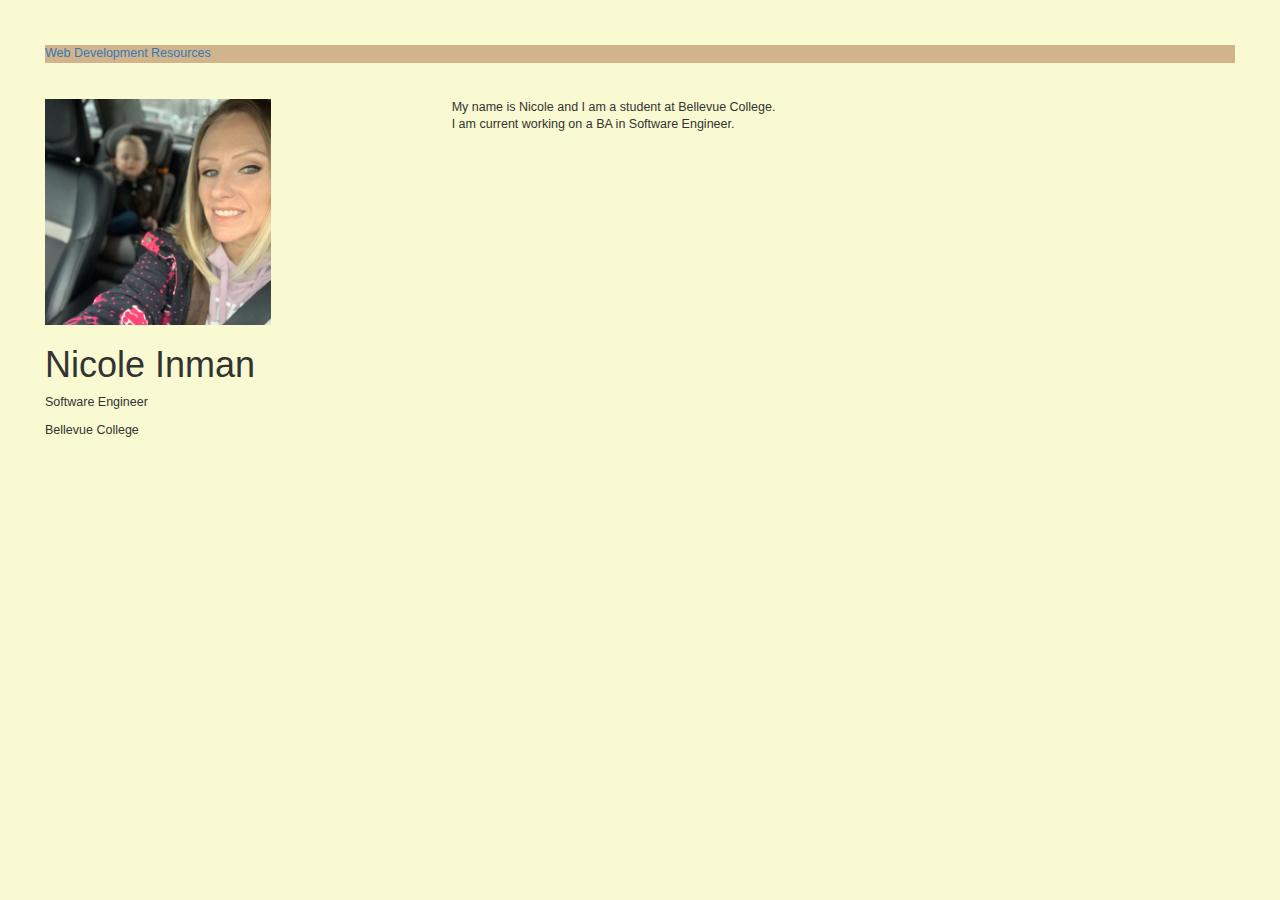
==== index.html @ c01739e0 "OG commit" ====
<!DOCTYPE html>
<html>

<head>
    <meta charset="utf-8">
    <meta name="viewport" content="width=device-width, initial-scale=1.0">
    <title>Nicole Inman</title>
    <meta name="keywords" content="View1" />
    <meta name="HW2 " content="Web App">
    <meta name="description" content="My Portfolio">
    <meta name="author" content="Nicole Inman">
    


<!--<link rel="stylesheet" href="../css/bootstrap.css" />-->
<link rel="stylesheet" href="https://maxcdn.bootstrapcdn.com/bootstrap/3.3.7/css/bootstrap.min.css">
<link rel="stylesheet" href="http://meyerweb.com/eric/tools/css/reset/reset.css">
<link rel="stylesheet" type="text/css" href="./css/index.css">


</head>
<div data-role="header" data-theme='a' style="background: tan;">

        <a href="html/resources.html" style="align-content: center;">Web Development Resources</a>
        </div>

<body>
    <div class="container-fluid"></div>

    <!---<nav class="navbar navbar-expand-lg navbar-light bg-light">
        <a class="navar-brand mx-auto">Links</a>
        <button type="button"  class="navbar-toggler" type="button" data-toggled="collapse" data-target="#navbarSupportedContent"
        aria-controls="navbarSupportedContent" aria-expanded="false" aria-label="Toggle-navigation">
            <span class="navbor-toggler-icon"></span>
        </button>
        
        <div class="collapse navbar-collapse" id="navbarSupportedContent">
          

            </div>

        </div>--->

    <br>
    <br>

    <div data-role="header" data-theme='a' style="background: tan;"></div>

   
    <div class="row" >
            <div class="col-lg-4">
        <img src="Images/profilePic.jpg" style="width:60%">
        <h1>Nicole Inman</h1>
            <p class="title">Software Engineer</p>
            <p>Bellevue College</p>
            </div>
            
            <div class="col-lg-8">
            <p>My name is Nicole and I am a student at Bellevue College.</br>
                I am current working on a BA in Software Engineer.
            </p>
            </div>
         </h1>   
        

            
    </div>
    </div>
              

</body>

</html>
---- css/index.css ----
body {
    margin: 45px;
    font-family: sans-serif;
    font-size: 125%;
    background-color: lightgoldenrodyellow;
    
 }

 h2 {
   text-align: center;
   color: black;
   background-color:tan;
  }
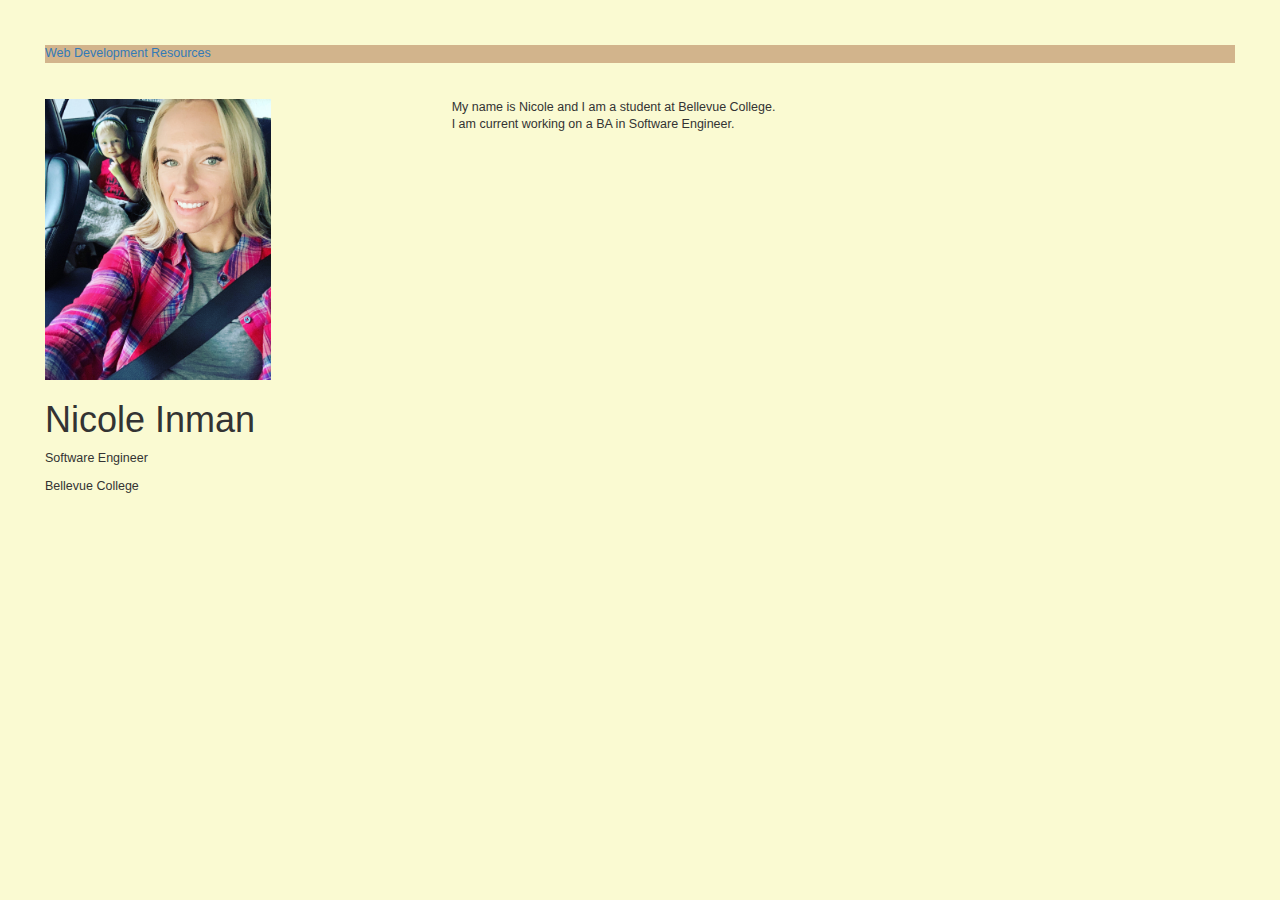
==== commit 6a661c2a: "update index.html" ====
--- a/index.html
+++ b/index.html
@@ -49,7 +49,7 @@
    
     <div class="row" >
             <div class="col-lg-4">
-        <img src="Images/profilePic.jpg" style="width:60%">
+        <img src="Images/profilePic1.jpg" style="width:60%">
         <h1>Nicole Inman</h1>
             <p class="title">Software Engineer</p>
             <p>Bellevue College</p>
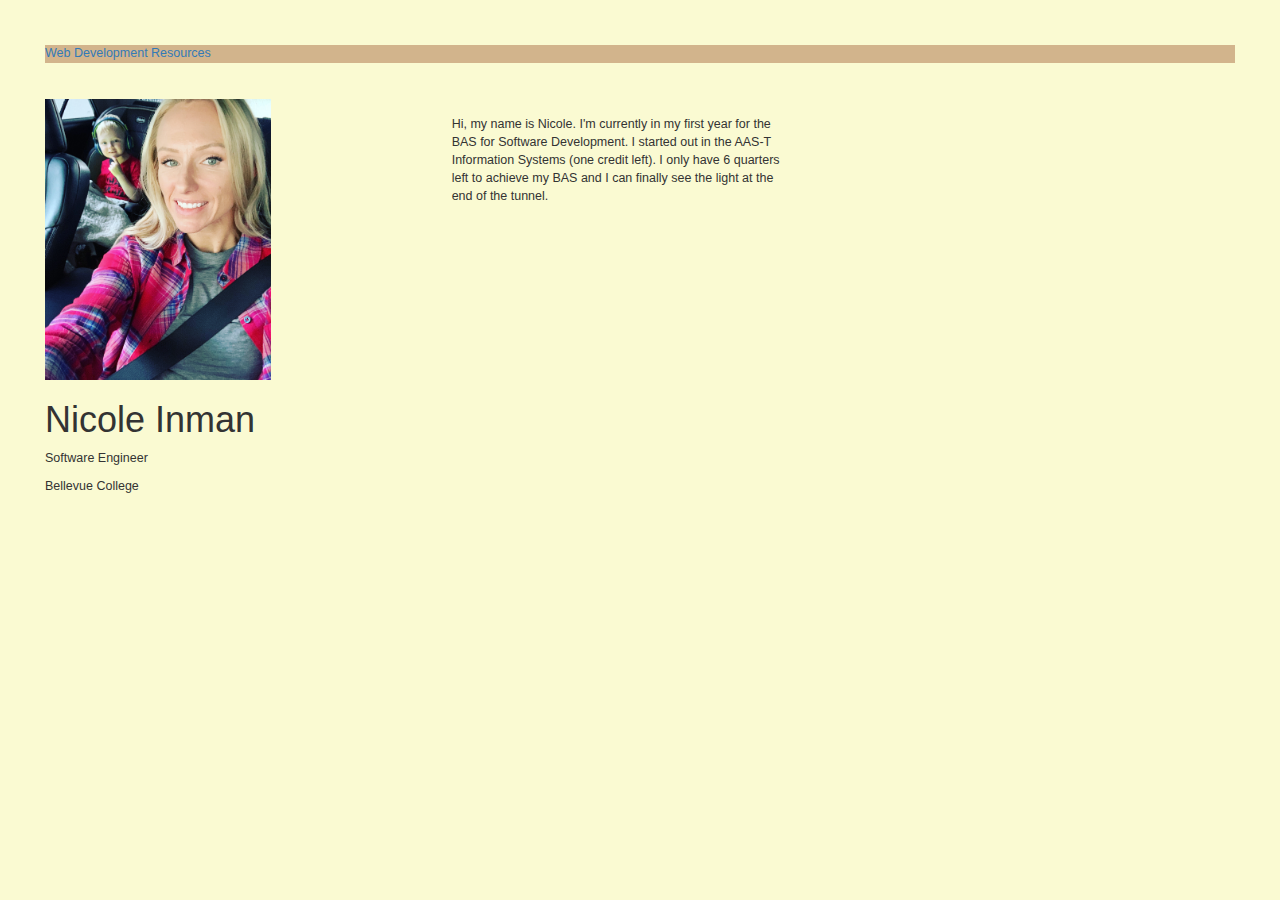
==== commit e810538c: "update elevator pitch" ====
--- a/index.html
+++ b/index.html
@@ -50,14 +50,18 @@
     <div class="row" >
             <div class="col-lg-4">
         <img src="Images/profilePic1.jpg" style="width:60%">
+        <br>
         <h1>Nicole Inman</h1>
             <p class="title">Software Engineer</p>
             <p>Bellevue College</p>
             </div>
-            
+            <br>
             <div class="col-lg-8">
-            <p>My name is Nicole and I am a student at Bellevue College.</br>
-                I am current working on a BA in Software Engineer.
+            <p>Hi, my name is Nicole. I'm currently in my first year for the 
+            <br> BAS for Software Development. I started out in the AAS-T 
+            <br> Information Systems (one credit left). I only have 6 quarters 
+            <br> left to achieve my BAS and I can finally see the light at the 
+            <br> end of the tunnel.
             </p>
             </div>
          </h1>   
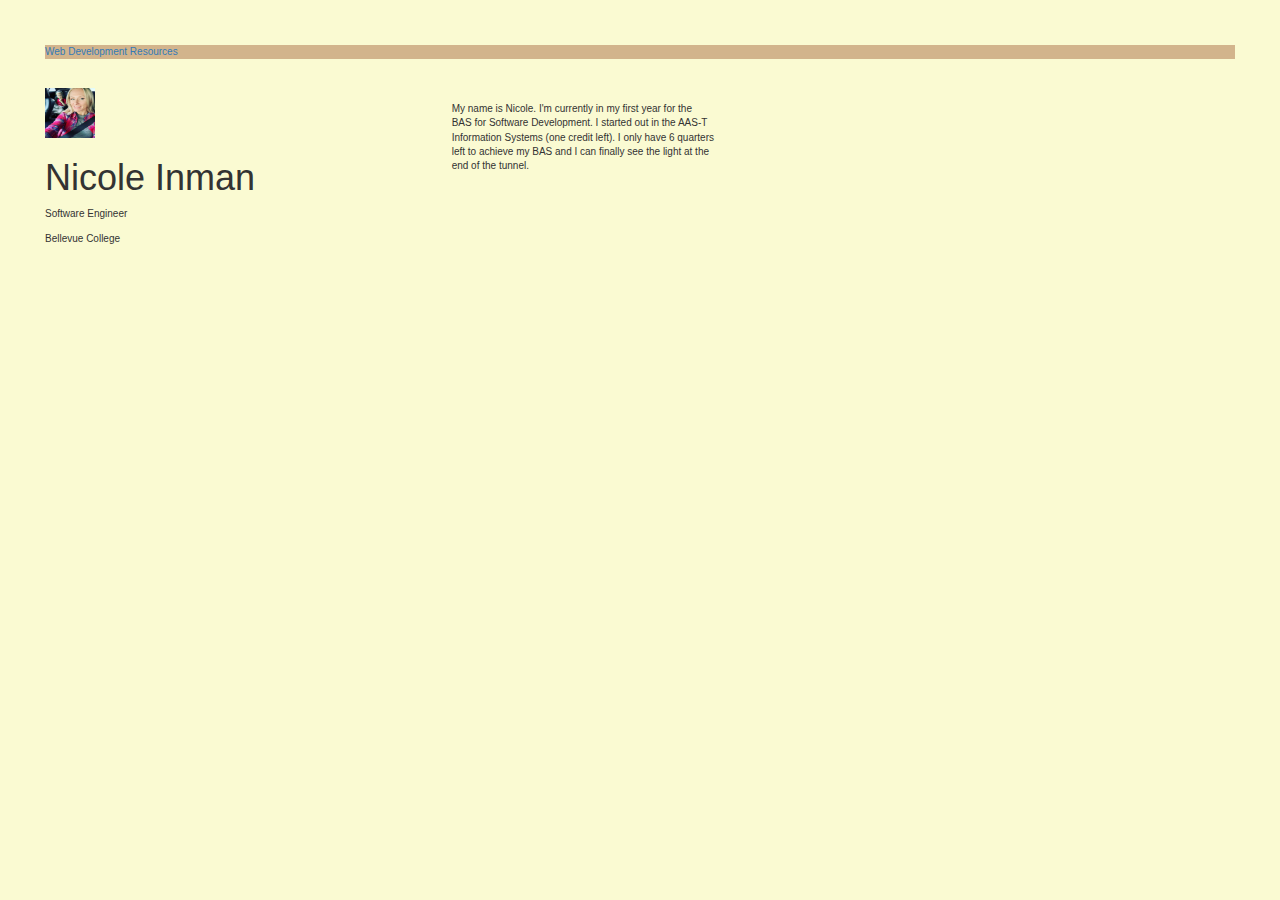
==== commit 94add0ee: "push View2" ====
--- a/index.html
+++ b/index.html
@@ -49,7 +49,7 @@
    
     <div class="row" >
             <div class="col-lg-4">
-        <img src="Images/profilePic1.jpg" style="width:60%">
+        <img src="Images/profilePic1.jpg" alt="ProfilePic" width="50" height="50">
         <br>
         <h1>Nicole Inman</h1>
             <p class="title">Software Engineer</p>
@@ -57,7 +57,7 @@
             </div>
             <br>
             <div class="col-lg-8">
-            <p>Hi, my name is Nicole. I'm currently in my first year for the 
+            <p>My name is Nicole. I'm currently in my first year for the 
             <br> BAS for Software Development. I started out in the AAS-T 
             <br> Information Systems (one credit left). I only have 6 quarters 
             <br> left to achieve my BAS and I can finally see the light at the 
--- a/css/index.css
+++ b/css/index.css
@@ -1,7 +1,7 @@
  body {
     margin: 45px;
     font-family: sans-serif;
-    font-size: 125%;
+    font-size: 100%;
     background-color: lightgoldenrodyellow;
     
  }
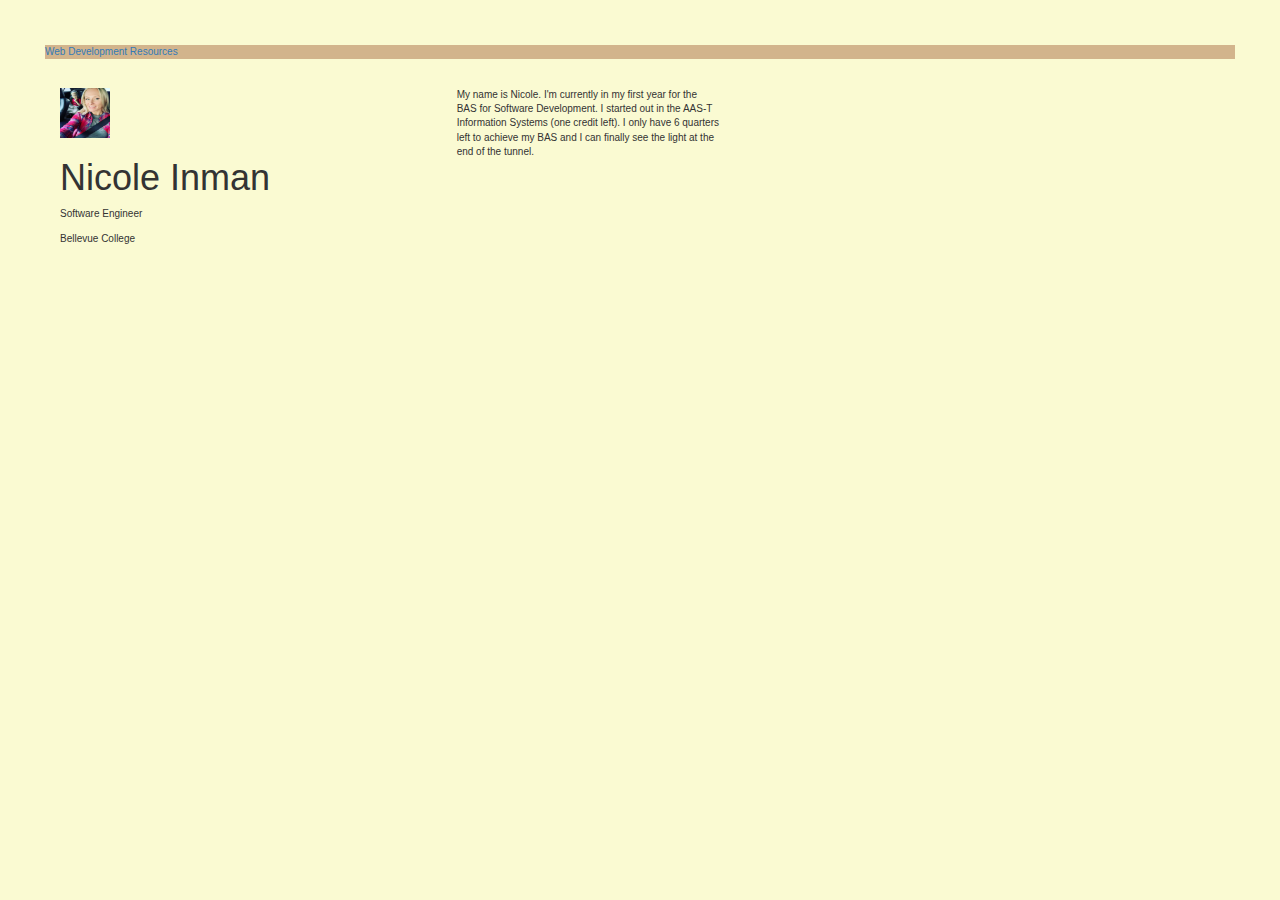
==== commit cf6145a2: "updated bootstrap links" ====
--- a/index.html
+++ b/index.html
@@ -13,6 +13,10 @@
 
 
 <!--<link rel="stylesheet" href="../css/bootstrap.css" />-->
+<link rel="stylesheet" href="https://maxcdn.bootstrapcdn.com/bootstrap/4.0.0/css/bootstrap.min.css" integrity="sha384-Gn5384xqQ1aoWXA+058RXPxPg6fy4IWvTNh0E263XmFcJlSAwiGgFAW/dAiS6JXm" crossorigin="anonymous">
+<script src="https://code.jquery.com/jquery-3.2.1.slim.min.js" integrity="sha384-KJ3o2DKtIkvYIK3UENzmM7KCkRr/rE9/Qpg6aAZGJwFDMVNA/GpGFF93hXpG5KkN" crossorigin="anonymous"></script>
+<script src="https://cdnjs.cloudflare.com/ajax/libs/popper.js/1.12.9/umd/popper.min.js" integrity="sha384-ApNbgh9B+Y1QKtv3Rn7W3mgPxhU9K/ScQsAP7hUibX39j7fakFPskvXusvfa0b4Q" crossorigin="anonymous"></script>
+<script src="https://maxcdn.bootstrapcdn.com/bootstrap/4.0.0/js/bootstrap.min.js" integrity="sha384-JZR6Spejh4U02d8jOt6vLEHfe/JQGiRRSQQxSfFWpi1MquVdAyjUar5+76PVCmYl" crossorigin="anonymous"></script>
 <link rel="stylesheet" href="https://maxcdn.bootstrapcdn.com/bootstrap/3.3.7/css/bootstrap.min.css">
 <link rel="stylesheet" href="http://meyerweb.com/eric/tools/css/reset/reset.css">
 <link rel="stylesheet" type="text/css" href="./css/index.css">
@@ -25,22 +29,7 @@
         </div>
 
 <body>
-    <div class="container-fluid"></div>
-
-    <!---<nav class="navbar navbar-expand-lg navbar-light bg-light">
-        <a class="navar-brand mx-auto">Links</a>
-        <button type="button"  class="navbar-toggler" type="button" data-toggled="collapse" data-target="#navbarSupportedContent"
-        aria-controls="navbarSupportedContent" aria-expanded="false" aria-label="Toggle-navigation">
-            <span class="navbor-toggler-icon"></span>
-        </button>
-        
-        <div class="collapse navbar-collapse" id="navbarSupportedContent">
-          
-
-            </div>
-
-        </div>--->
-
+    <div class="container-fluid">
     <br>
     <br>
 
@@ -64,7 +53,7 @@
             <br> end of the tunnel.
             </p>
             </div>
-         </h1>   
+        
         
 
             
